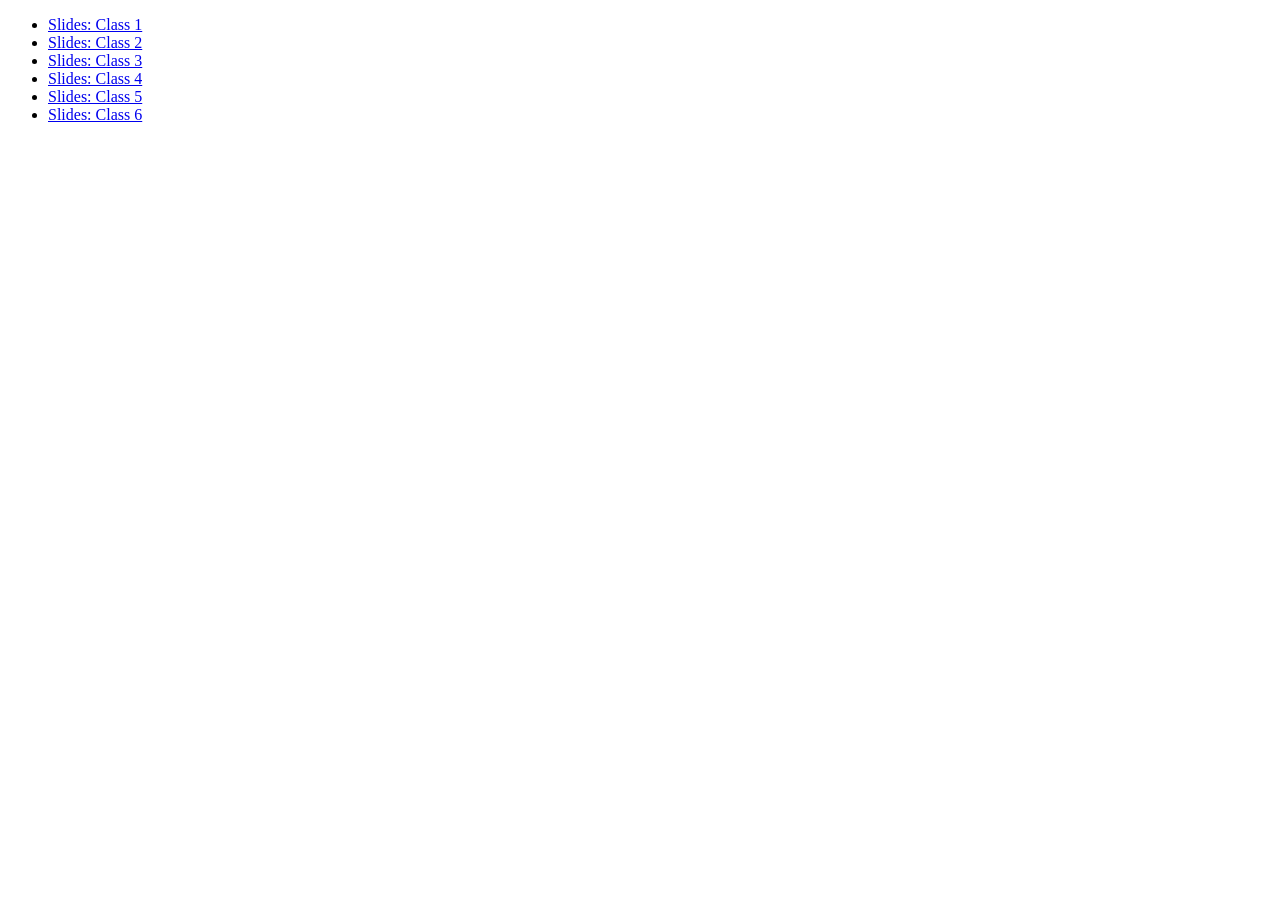
==== slides/index.html @ 55ad8c45 "Add class 6" ====
<!DOCTYPE html>
<html>
<head>
	<title>INFO654-04 Fall 2022 Slides</title>
</head>
<body>
<ul>
	<li><a href="class_1.html">Slides: Class 1</a></li>
 	<li><a href="class_2.html">Slides: Class 2</a></li>
	<li><a href="class_3.html">Slides: Class 3</a></li>
	<li><a href="class_4.html">Slides: Class 4</a></li>
	<li><a href="class_5.html">Slides: Class 5</a></li>
	<li><a href="class_6.html">Slides: Class 6</a></li>
<!--	<li><a href="class_7.html">Slides: Class 7</a></li>
	<li><a href="class_8.html">Slides: Class 8</a></li>
	<li><a href="class_9.html">Slides: Class 9</a></li>
	<li><a href="class_10.html">Slides: Class 10</a></li>
	<li><a href="class_13.html">Slides: Class 13</a></li>
	<li><a href="class_14.html">Slides: Class 14</a></li>
	<li><a href="class_15.html">Slides: Class 15</a></li> -->
</ul>

</body>
</html>
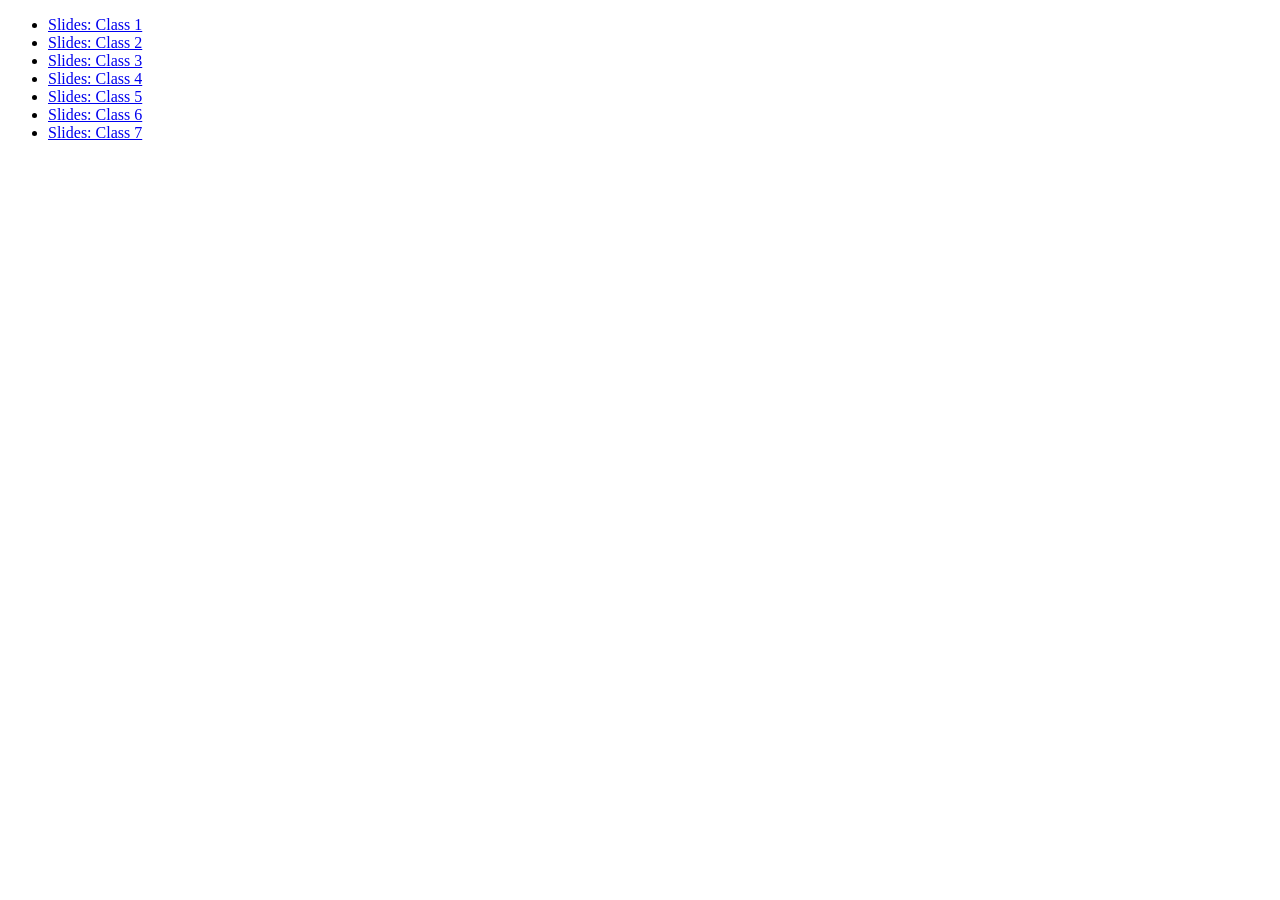
==== commit f06aac3a: "First commit for class 7" ====
--- a/slides/index.html
+++ b/slides/index.html
@@ -11,8 +11,8 @@
 	<li><a href="class_4.html">Slides: Class 4</a></li>
 	<li><a href="class_5.html">Slides: Class 5</a></li>
 	<li><a href="class_6.html">Slides: Class 6</a></li>
-<!--	<li><a href="class_7.html">Slides: Class 7</a></li>
-	<li><a href="class_8.html">Slides: Class 8</a></li>
+	<li><a href="class_7.html">Slides: Class 7</a></li>
+<!--	<li><a href="class_8.html">Slides: Class 8</a></li>
 	<li><a href="class_9.html">Slides: Class 9</a></li>
 	<li><a href="class_10.html">Slides: Class 10</a></li>
 	<li><a href="class_13.html">Slides: Class 13</a></li>
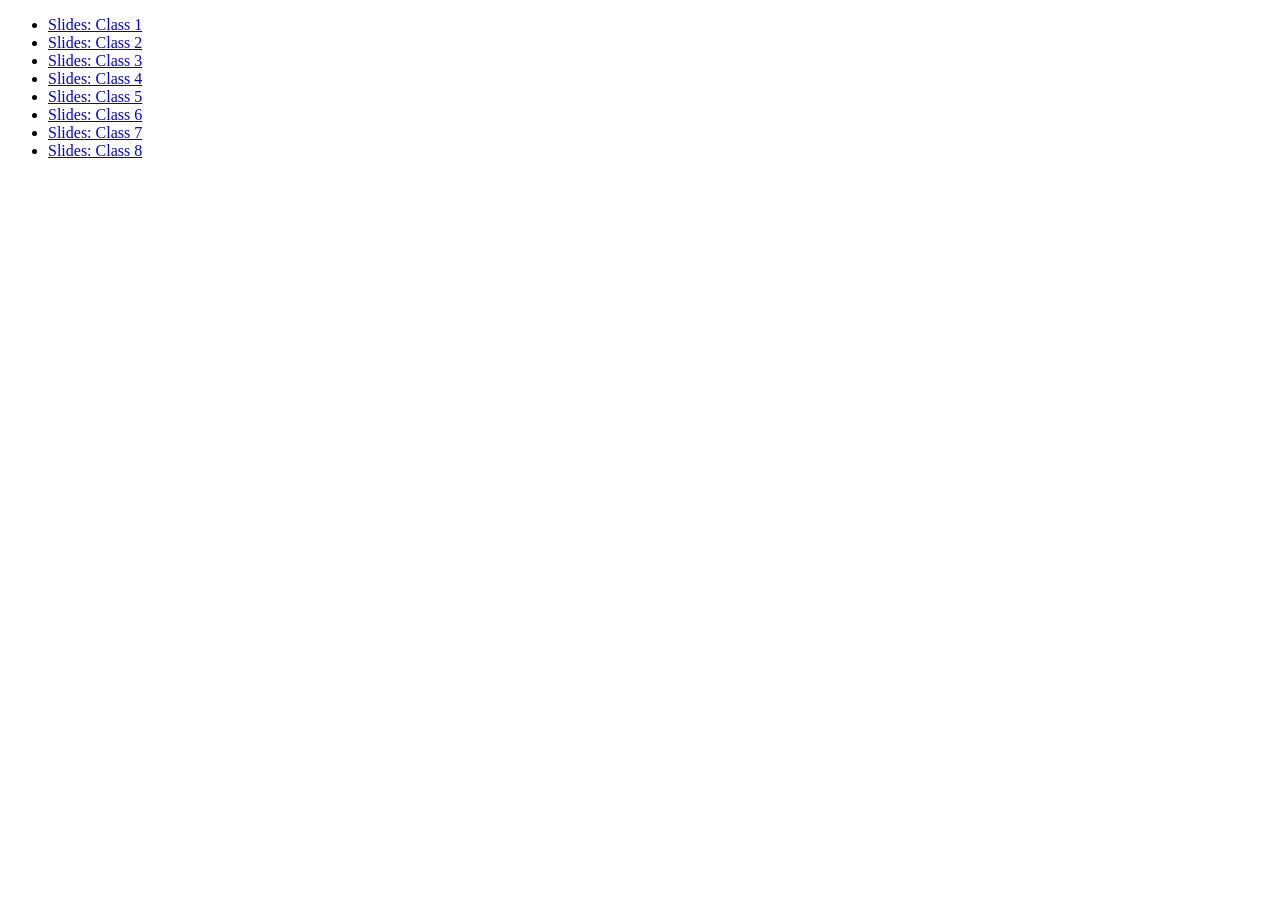
==== commit e8cae897: "First pass at Class 8" ====
--- a/slides/index.html
+++ b/slides/index.html
@@ -12,8 +12,8 @@
 	<li><a href="class_5.html">Slides: Class 5</a></li>
 	<li><a href="class_6.html">Slides: Class 6</a></li>
 	<li><a href="class_7.html">Slides: Class 7</a></li>
-<!--	<li><a href="class_8.html">Slides: Class 8</a></li>
-	<li><a href="class_9.html">Slides: Class 9</a></li>
+	<li><a href="class_8.html">Slides: Class 8</a></li>
+<!--	<li><a href="class_9.html">Slides: Class 9</a></li>
 	<li><a href="class_10.html">Slides: Class 10</a></li>
 	<li><a href="class_13.html">Slides: Class 13</a></li>
 	<li><a href="class_14.html">Slides: Class 14</a></li>
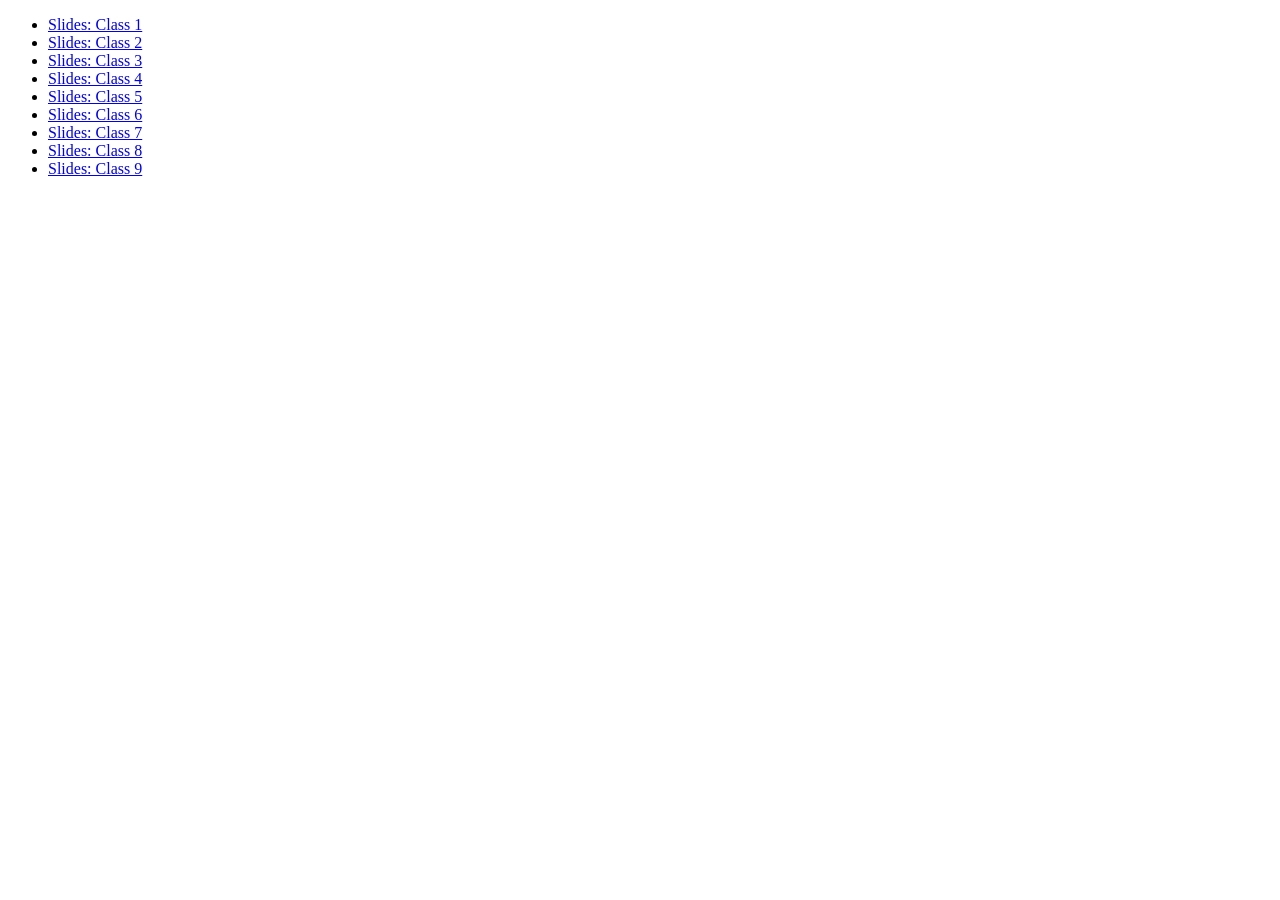
==== commit 1ddb4bd8: "First pass at class 9" ====
--- a/slides/index.html
+++ b/slides/index.html
@@ -13,8 +13,8 @@
 	<li><a href="class_6.html">Slides: Class 6</a></li>
 	<li><a href="class_7.html">Slides: Class 7</a></li>
 	<li><a href="class_8.html">Slides: Class 8</a></li>
-<!--	<li><a href="class_9.html">Slides: Class 9</a></li>
-	<li><a href="class_10.html">Slides: Class 10</a></li>
+	<li><a href="class_9.html">Slides: Class 9</a></li>
+<!--	<li><a href="class_10.html">Slides: Class 10</a></li>
 	<li><a href="class_13.html">Slides: Class 13</a></li>
 	<li><a href="class_14.html">Slides: Class 14</a></li>
 	<li><a href="class_15.html">Slides: Class 15</a></li> -->
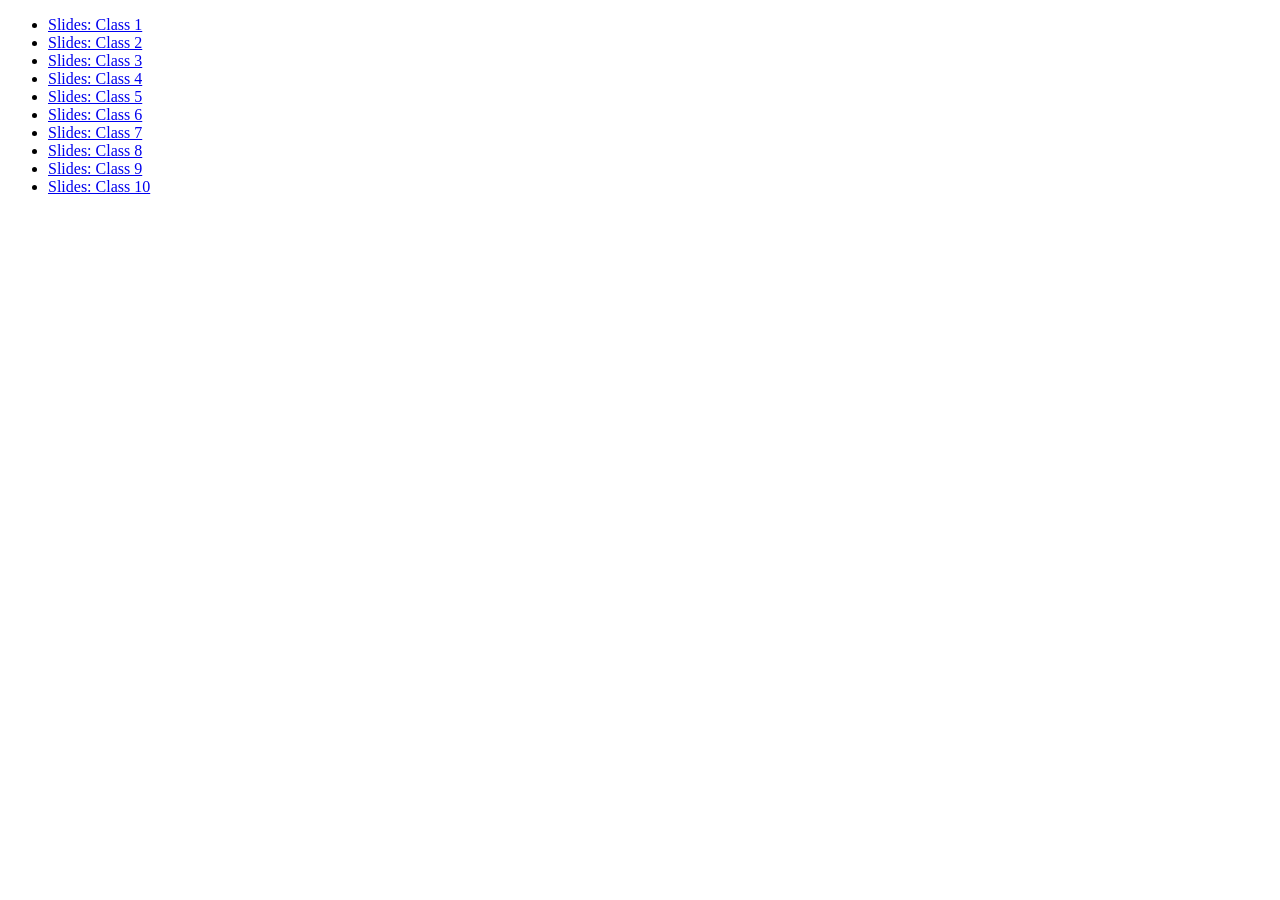
==== commit ac9b7c54: "Class 10 first pass" ====
--- a/slides/index.html
+++ b/slides/index.html
@@ -14,8 +14,8 @@
 	<li><a href="class_7.html">Slides: Class 7</a></li>
 	<li><a href="class_8.html">Slides: Class 8</a></li>
 	<li><a href="class_9.html">Slides: Class 9</a></li>
-<!--	<li><a href="class_10.html">Slides: Class 10</a></li>
-	<li><a href="class_13.html">Slides: Class 13</a></li>
+	<li><a href="class_10.html">Slides: Class 10</a></li>
+<!--	<li><a href="class_13.html">Slides: Class 13</a></li>
 	<li><a href="class_14.html">Slides: Class 14</a></li>
 	<li><a href="class_15.html">Slides: Class 15</a></li> -->
 </ul>
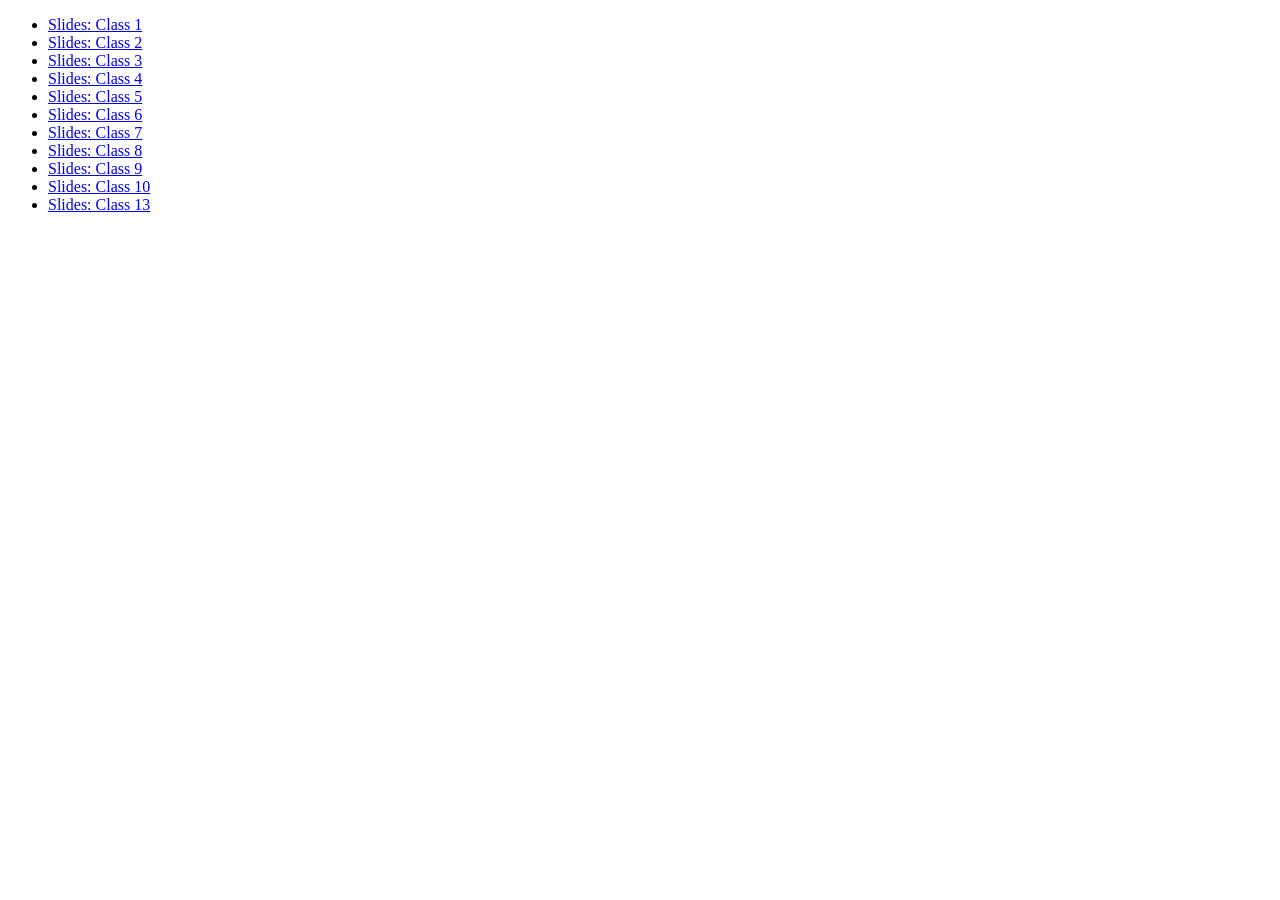
==== commit 9a53a2ea: "Class 13" ====
--- a/slides/index.html
+++ b/slides/index.html
@@ -15,8 +15,8 @@
 	<li><a href="class_8.html">Slides: Class 8</a></li>
 	<li><a href="class_9.html">Slides: Class 9</a></li>
 	<li><a href="class_10.html">Slides: Class 10</a></li>
-<!--	<li><a href="class_13.html">Slides: Class 13</a></li>
-	<li><a href="class_14.html">Slides: Class 14</a></li>
+	<li><a href="class_13.html">Slides: Class 13</a></li>
+<!--	<li><a href="class_14.html">Slides: Class 14</a></li>
 	<li><a href="class_15.html">Slides: Class 15</a></li> -->
 </ul>
 
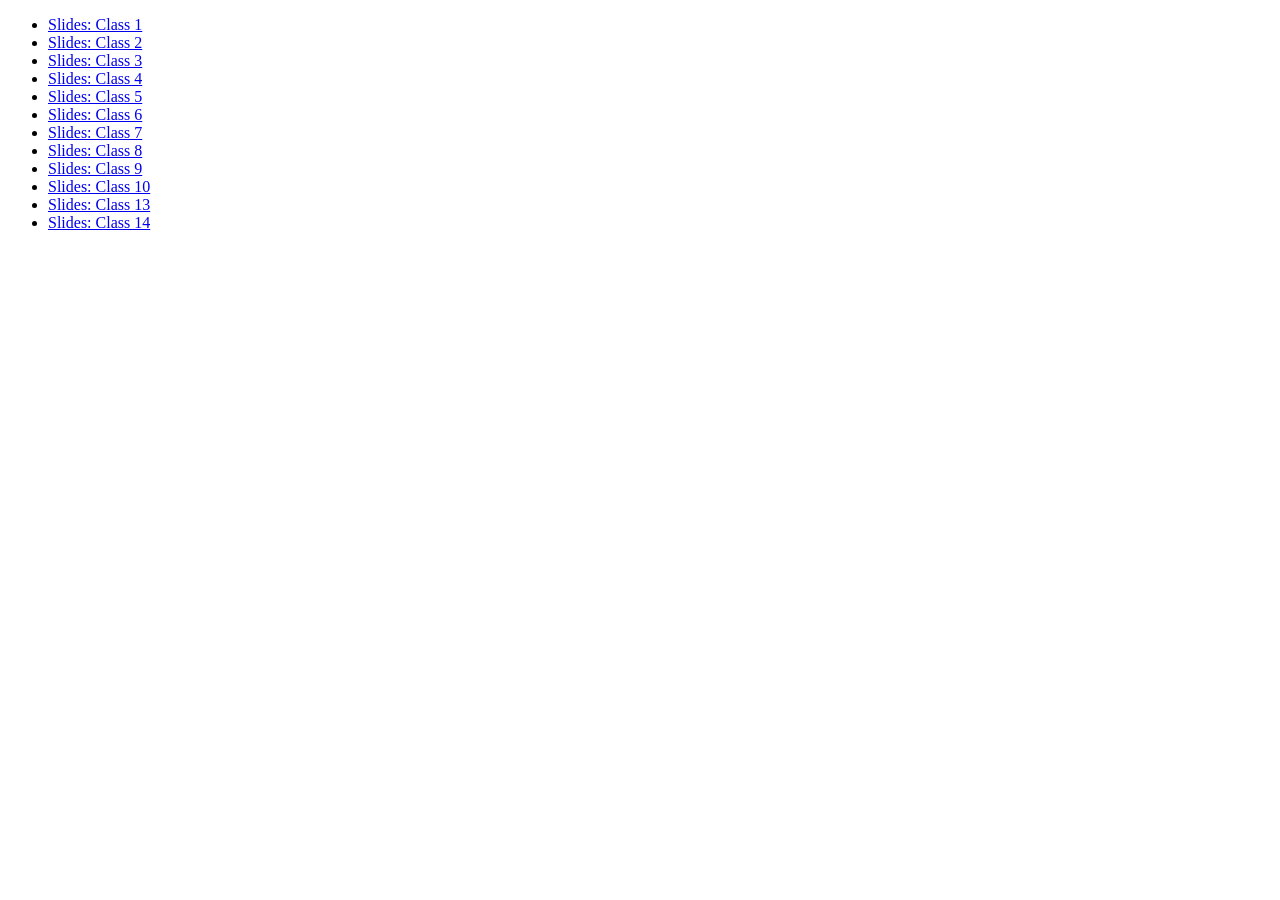
==== commit c70f6e42: "First pass at Class 14" ====
--- a/slides/index.html
+++ b/slides/index.html
@@ -16,8 +16,8 @@
 	<li><a href="class_9.html">Slides: Class 9</a></li>
 	<li><a href="class_10.html">Slides: Class 10</a></li>
 	<li><a href="class_13.html">Slides: Class 13</a></li>
-<!--	<li><a href="class_14.html">Slides: Class 14</a></li>
-	<li><a href="class_15.html">Slides: Class 15</a></li> -->
+	<li><a href="class_14.html">Slides: Class 14</a></li>
+<!--	<li><a href="class_15.html">Slides: Class 15</a></li> -->
 </ul>
 
 </body>
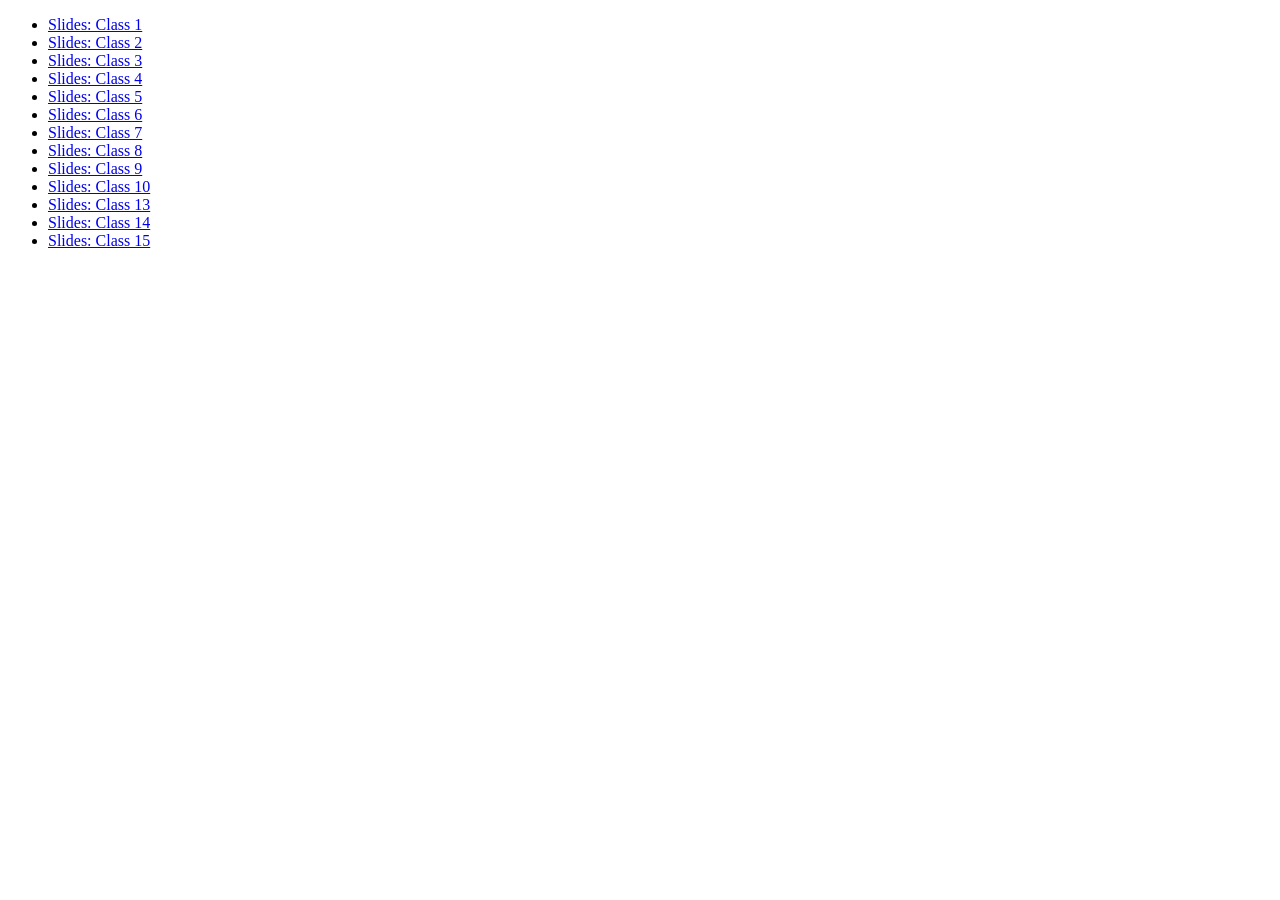
==== commit cb5e0d4f: "Class 15!" ====
--- a/slides/index.html
+++ b/slides/index.html
@@ -17,7 +17,7 @@
 	<li><a href="class_10.html">Slides: Class 10</a></li>
 	<li><a href="class_13.html">Slides: Class 13</a></li>
 	<li><a href="class_14.html">Slides: Class 14</a></li>
-<!--	<li><a href="class_15.html">Slides: Class 15</a></li> -->
+	<li><a href="class_15.html">Slides: Class 15</a></li>
 </ul>
 
 </body>
